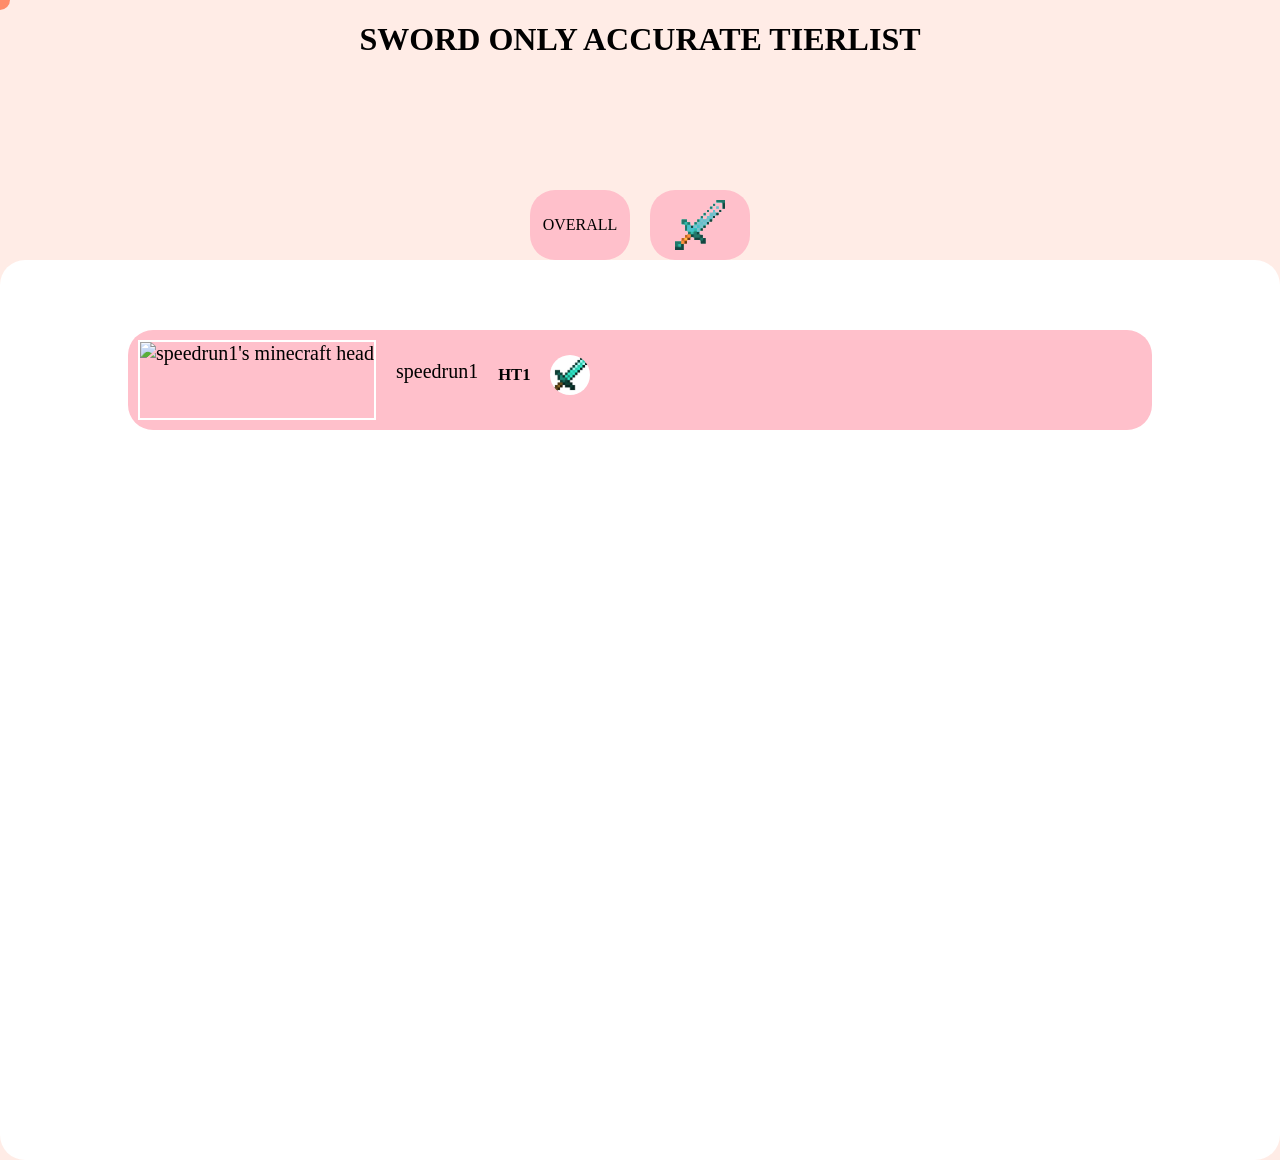
==== index.html @ 5a10ed37 "adding files and assets" ====
<!DOCTYPE html>

<html>
<head>
	<title>Tic Tac BOB</title>
	<meta charset="UTF-8">
	<meta name="viewport" content="width=device-width, initial-scale=1.0">
	<link rel="stylesheet" href="style.css">
</head>
<body>
	
	<div id="cursor"></div>
	
	<h1>SWORD ONLY ACCURATE TIERLIST</h1>
	
	<div class="tab">
	
		<div onclick="window.location.href='index.html';" class="tab-gamemode">OVERALL</div>
	
		<div onclick="window.location.href='sword-ranking.html';" class="tab-gamemode">
			<img alt="minecraft sword indicating the gamemode" src="sword.jpg" class="gamemode-image"></img>
		</div>
		
	
		<div class="player">
			<img alt="speedrun1's minecraft head" src="https://minotar.net/avatar/speedrun1" class="player-head"></img>
			<p>speedrun1</p>
			<h5 style="position: relative; top: -3px">HT1</h5>
			<img alt="small sword for ranking" src="sword.jpg" class="small-ranking-img"><img>
			
			<h2 class="placement" style="position: relative; left: 700px; top: -5px;"></h2>
		</div>
		
	</div>

	<script src="script.js" defer></script>
</body>
</html>
---- style.css ----
html, body { 
	
	background-color: #ffece6;
	cursor: none !important;
	font-family: "Comic Sans MS";
	text-align: center;
	
}

#cursor {
	
	left: 0;
	top: 0;
	
	width: 20px;
	height: 20px;
	background-color: #ff8c69;
	border-radius: 50%;
	
	position: fixed;
	pointer-events: none;
	
	transform: translate(-50%, -50%);
	z-index: 9999;
	
	transition: width 0.2s ease-in-out, height 0.2s ease-in-out;
	
}

.button, a {
	
	cursor: none !important;
	
}

.button {
	
	display: inline-box;
	align-items: center;
	justify-items: center;
	gap: 20px;
	
	background-color: #F88379;
	border: none;
	color: white;
	
	position: absolute;
	left: 50%;
	top: 5vh;
	border-radius: 25px;
	outline: 2px solid red;
	
	transform: translate(-50%, -50%) scale(1);
	transition: transform 0.2s ease-in-out 0.1s;
	
}

.button:active {
	
	transform: translate(-50%, -50%) scale(1.03);
	
	transition: transform 0.1s ease-in-out 0s;
	
}

.tab {
	
	display: flex;
	position: relative;
	
	box-sizing: border-box;
	padding-block: 70px;
	
	justify-content: center;
	gap: 20px;
	align-items: top;
	
	width: 100vw;
	height: 100vh;
	
	background-color: white;
	border-radius: 25px;
	
	left: 50%;
	top: 70vh;
	
	transform: translate(-50%, -50%);
	
}

.tab-gamemode {
	
	display: flex;
	position: relative;
	
	justify-content: center;
	align-items: center;
	flex-direction: row;
	
	width: 100px;
	height: 70px;
	
	bottom: 140px;
	
	background-color: pink;
	border-radius: 25px;
	filter: brightness(100%);
	
}

.tab-gamemode:hover {
	
	filter: brightness(110%);
	
}

.gamemode-image {
	
	width: 50px;
	height: 50px;
	
	mix-blend-mode: multiply;
	filter: brightness(250%);
	
}

.player {
	
	display: flex;
	position: absolute;
	
	left: 50%;
	
	gap: 20px;
	font-size: 20px;
	
	box-sizing: border-box;
	padding: 10px;
	
	width: 80vw;
	height: 100px;
	
	background-color: pink;
	border-radius: 25px;
	
	transform: translateX(-50%);
	
}

.player-head {
	
	border: 2px solid white;
	
}

.small-ranking-img {
	
	position: relative;
	
	width: 40px;
	height: 40px;
	
	border-radius: 25px;
	top: 15px;
	
}

.tier-box {
	
	position: relative;
	
	width: 100px;
	height: 70px;
	
	background-color: pink;
	border-radius: 25px;
	padding: 5px;
	
}

.tier-box-holder {
	
	display: flex;
	
	justify-content: flex-start;
	flex-direction: column;
	align-items: center;
	
	width: 200px;
	min-height: 500px;
	
	background-color: #f2f2f2;
	border-radius: 25px;
	padding: 5px;
	
}

.tier-box-holder-holder {
	
	display: flex;
	position: absolute;
	
	justify-content: center;
	
	gap: 50px;
	
}

@media (hover:none) {
	#cursor {
		display: none !important;
	}	
}
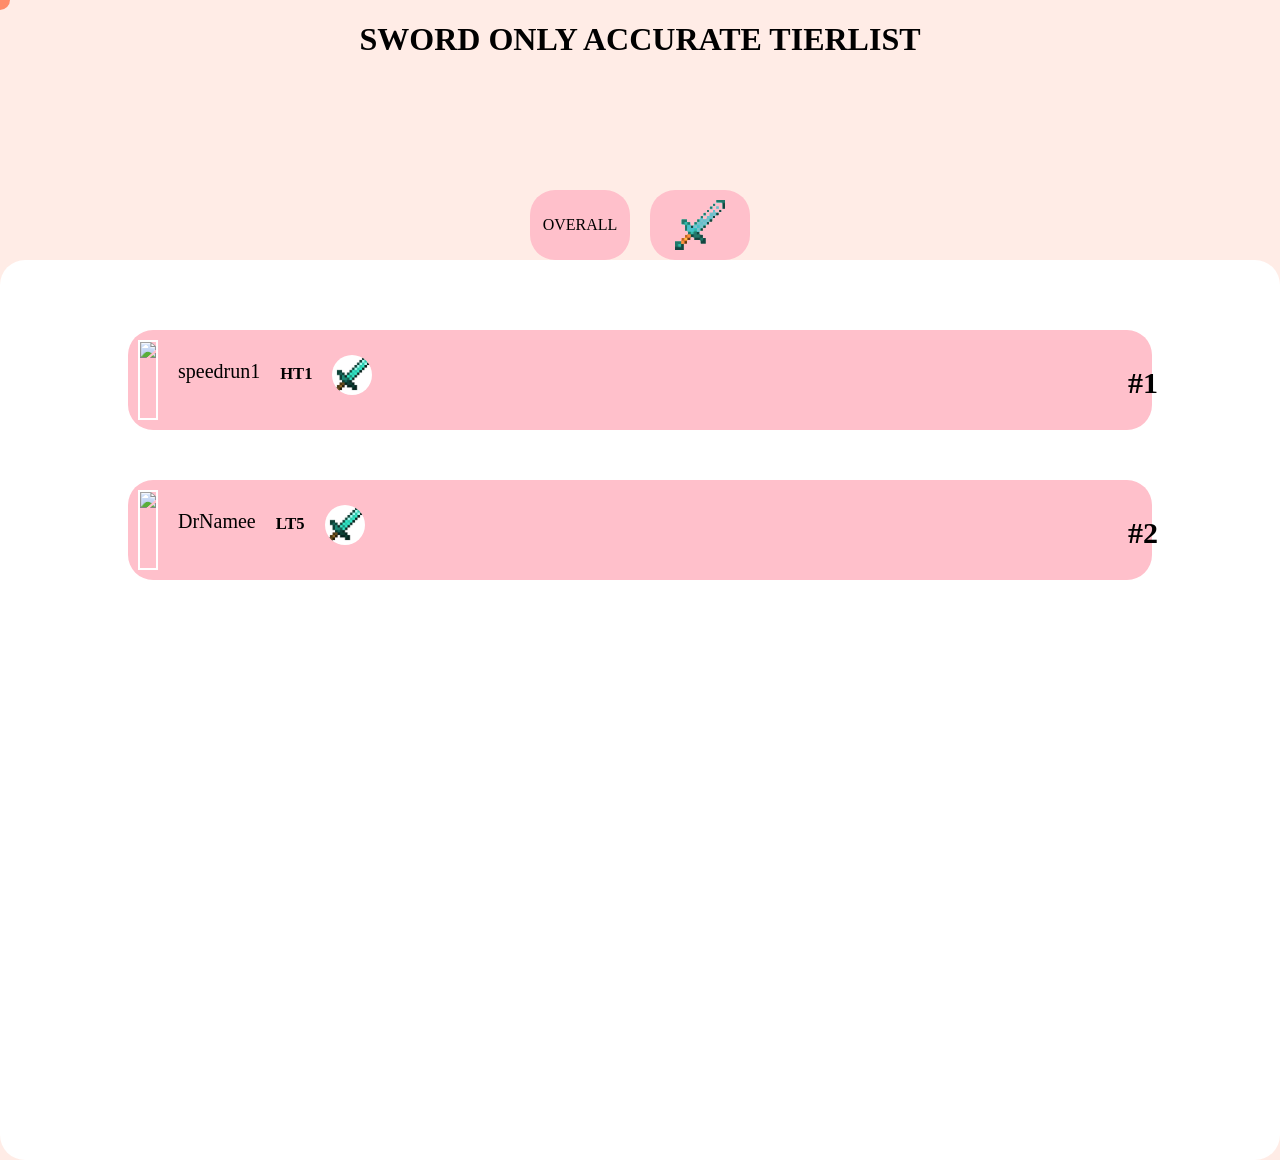
==== commit e830aa76: "updating main files with new systems for players added a addPlayer() function to add them to the ove" ====
--- a/index.html
+++ b/index.html
@@ -16,19 +16,13 @@
 	<div class="tab">
 	
 		<div onclick="window.location.href='index.html';" class="tab-gamemode">OVERALL</div>
-	
+		
 		<div onclick="window.location.href='sword-ranking.html';" class="tab-gamemode">
 			<img alt="minecraft sword indicating the gamemode" src="sword.jpg" class="gamemode-image"></img>
 		</div>
 		
-	
-		<div class="player">
-			<img alt="speedrun1's minecraft head" src="https://minotar.net/avatar/speedrun1" class="player-head"></img>
-			<p>speedrun1</p>
-			<h5 style="position: relative; top: -3px">HT1</h5>
-			<img alt="small sword for ranking" src="sword.jpg" class="small-ranking-img"><img>
-			
-			<h2 class="placement" style="position: relative; left: 700px; top: -5px;"></h2>
+		<div class="player-holder">
+			<!-- this is supposed to hold the players we add in script.js --!>
 		</div>
 		
 	</div>
--- a/style.css
+++ b/style.css
@@ -127,7 +127,7 @@
 .player {
 	
 	display: flex;
-	position: absolute;
+	position: relative;
 	
 	left: 50%;
 	
@@ -153,6 +153,13 @@
 	
 }
 
+.tier-text {
+	
+	position: relative; 
+	bottom: 3.5px;
+	
+}
+
 .small-ranking-img {
 	
 	position: relative;
@@ -165,6 +172,14 @@
 	
 }
 
+.placement-text {
+	
+	position: absolute; 
+	left: 1000px;
+	bottom: 5px;
+	
+}
+
 .tier-box {
 	
 	position: relative;
@@ -201,6 +216,19 @@
 	position: absolute;
 	
 	justify-content: center;
+	
+	gap: 50px;
+	
+}
+
+.player-holder {
+	
+	display: flex;
+	position: absolute;
+	
+	justify-content: flex-start;
+	flex-direction: column;
+	align-items: center;
 	
 	gap: 50px;
 	
